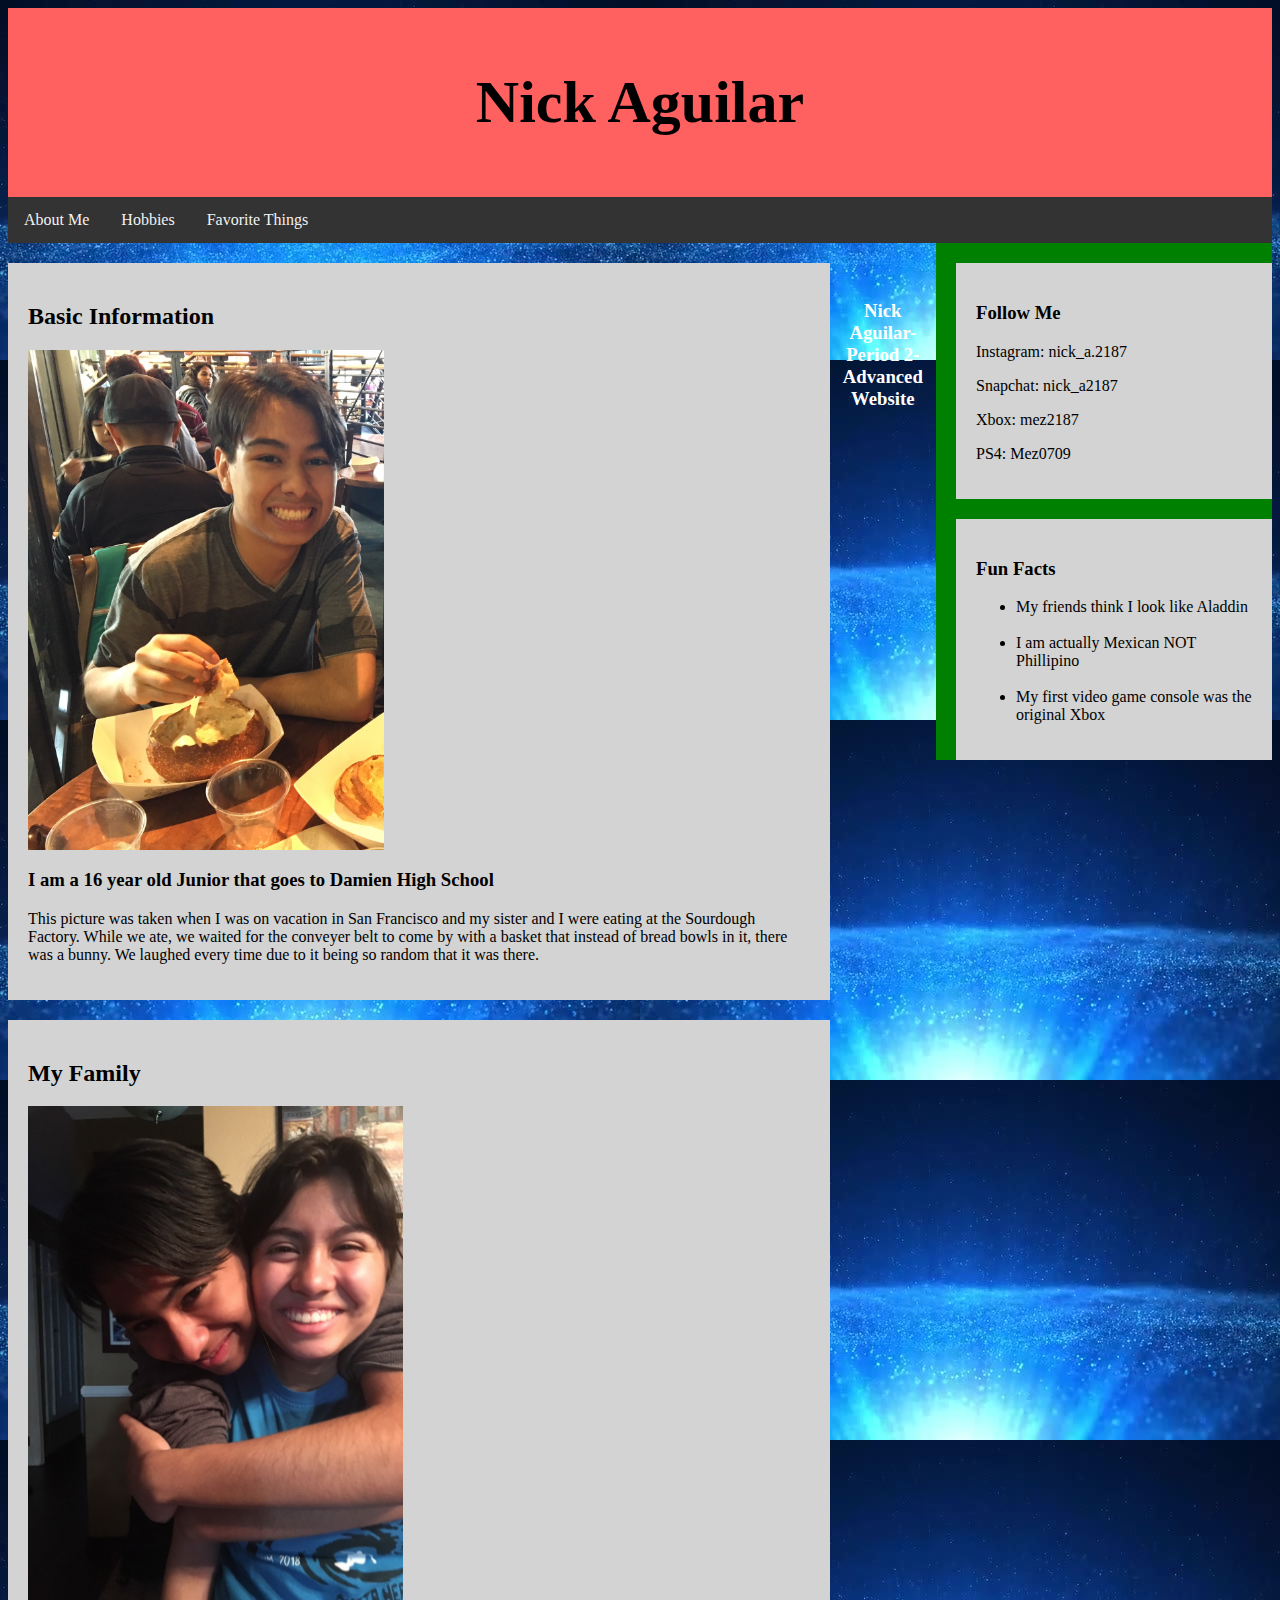
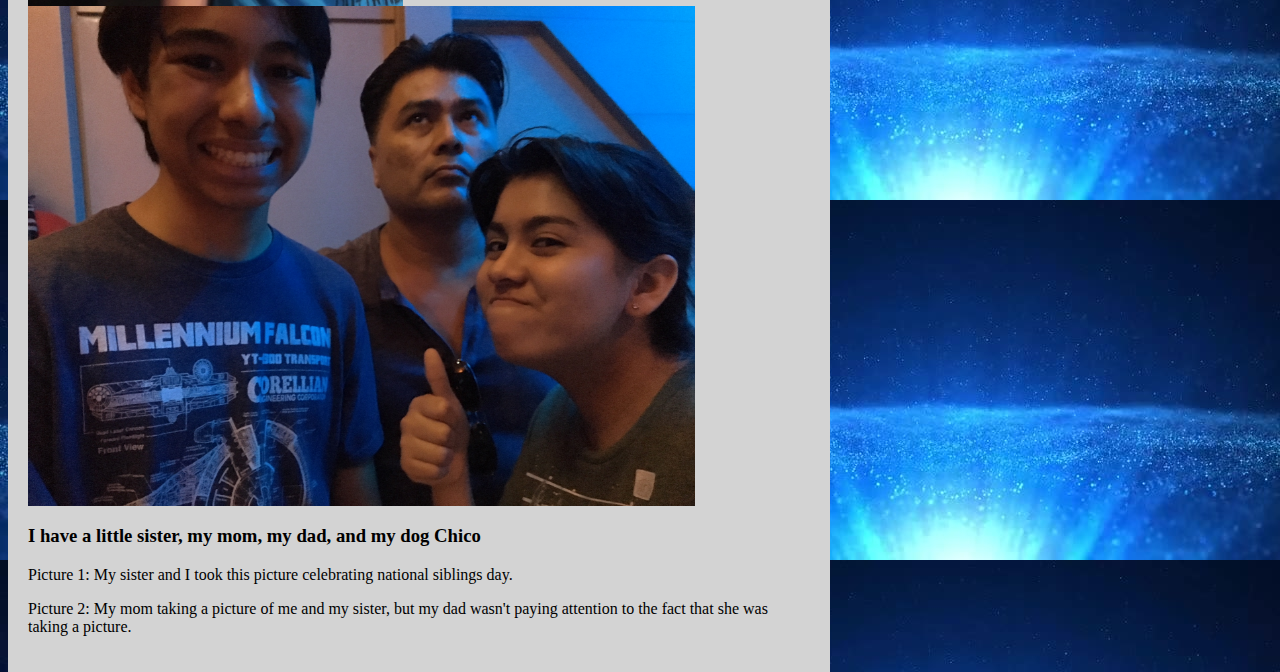
==== index.html @ 32b33a51 "Update index.html" ====
<html>
<head>
  <title> My Info Page </title>
  <link href="style.css" rel="stylesheet" type="text/css" />
</head>

<body>
	<div class="header">
		<h1>Nick Aguilar</h1>
	</div>
	
	<div class="topnav">
		<a href="index.html">About Me</a>
		<a href="Hobbies_section.html">Hobbies</a>
		<a href="Favorites_Section.html">Favorite Things</a>
	</div>
	
<div class="row">
    <div class="leftcolumn">
      <div class="card" style="background-color:#d3d3d3;">
        <h2>Basic Information</h2>
        <img src="Boi.jpg" width:"200" height="500" title="Boi being Boi">
        <h3>I am a 16 year old Junior that goes to Damien High School</h3>
        <p>This picture was taken when I was on vacation in San Francisco and my sister and I were eating at the Sourdough Factory. While we ate, we waited for the conveyer belt to come by with a basket that instead of bread bowls in it, there was a bunny. We laughed every time due to it being so random that it was there.</p>
      </div>
      <div class="card" style="background-color:#d3d3d3;">
        <h2>My Family</h2>
        <img src="Boi_and_Mez.jpg" width:"200" height="500" title="Boi and Mez">
		<img src="Mez_and_Boi_at_Disneyland.jpg" width:"200" height="500" title= "Dad not paying attention">
        <h3>I have a little sister, my mom, my dad, and my dog Chico</h3>
        <p>Picture 1: My sister and I took this picture celebrating national siblings day.</p>
		<p>Picture 2: My mom taking a picture of me and my sister, but my dad wasn't paying attention to the fact that she was taking a picture.</p>
	  </div>
    </div>
    <div class="rightcolumn">
      <div class="card" style="background-color:#d3d3d3;">
		<h3>Follow Me</h3>
		<p>Instagram: nick_a.2187</p>
		<p>Snapchat: nick_a2187</p>
		<p>Xbox: mez2187</p>
		<p>PS4: Mez0709</p>
      </div>
	  <div class="card" style="background-color:#d3d3d3;">
      <h3>Fun Facts</h3>
	  <ul>
		<li>My friends think I look like Aladdin</li>
		<br>
		<li>I am actually Mexican NOT Phillipino</li>
		<br>
		<li>My first video game console was the original Xbox</li>
		</div>
    </div>
  </div>
<br>
 <div class="footer">
  <h3>Nick Aguilar-Period 2-Advanced Website</h3>
</div>
</body>
</html>
---- style.css ----
/*header styles */
.header {
	background-color: #ff6060;
	text-align: center;
	padding: 20px;
	font-family: "Harlow Solid";
	font-size: 30px;
}
/*body background color */
body {
	background-image: url("background image for personal page.jpg");
}
/*footer styles */
.footer {
    padding: 20px;
    text-align: center;
	color: white;
}
/* The navbar container */
.topnav {
    overflow: hidden;
    background-color: #333;
}

/* Navbar links */
.topnav a {
    float: left;
    display: block;
    color: #f2f2f2;
    text-align: center;
    padding: 14px 16px;
    text-decoration: none;
}

/* Links - change color on hover */
.topnav a:hover {
    background-color: #ddd;
    color: black;
}
/* Card styles */
.card {
    background-color: white;
    padding: 20px;
    margin-top: 20px;
}
/*right column styles */
.rightcolumn {
    float: right;
    width: 25%;
    background-color: green;
    padding-left: 20px;
}
/*light column styles */
.leftcolumn {   
    float: left;
    width: 65%;
}
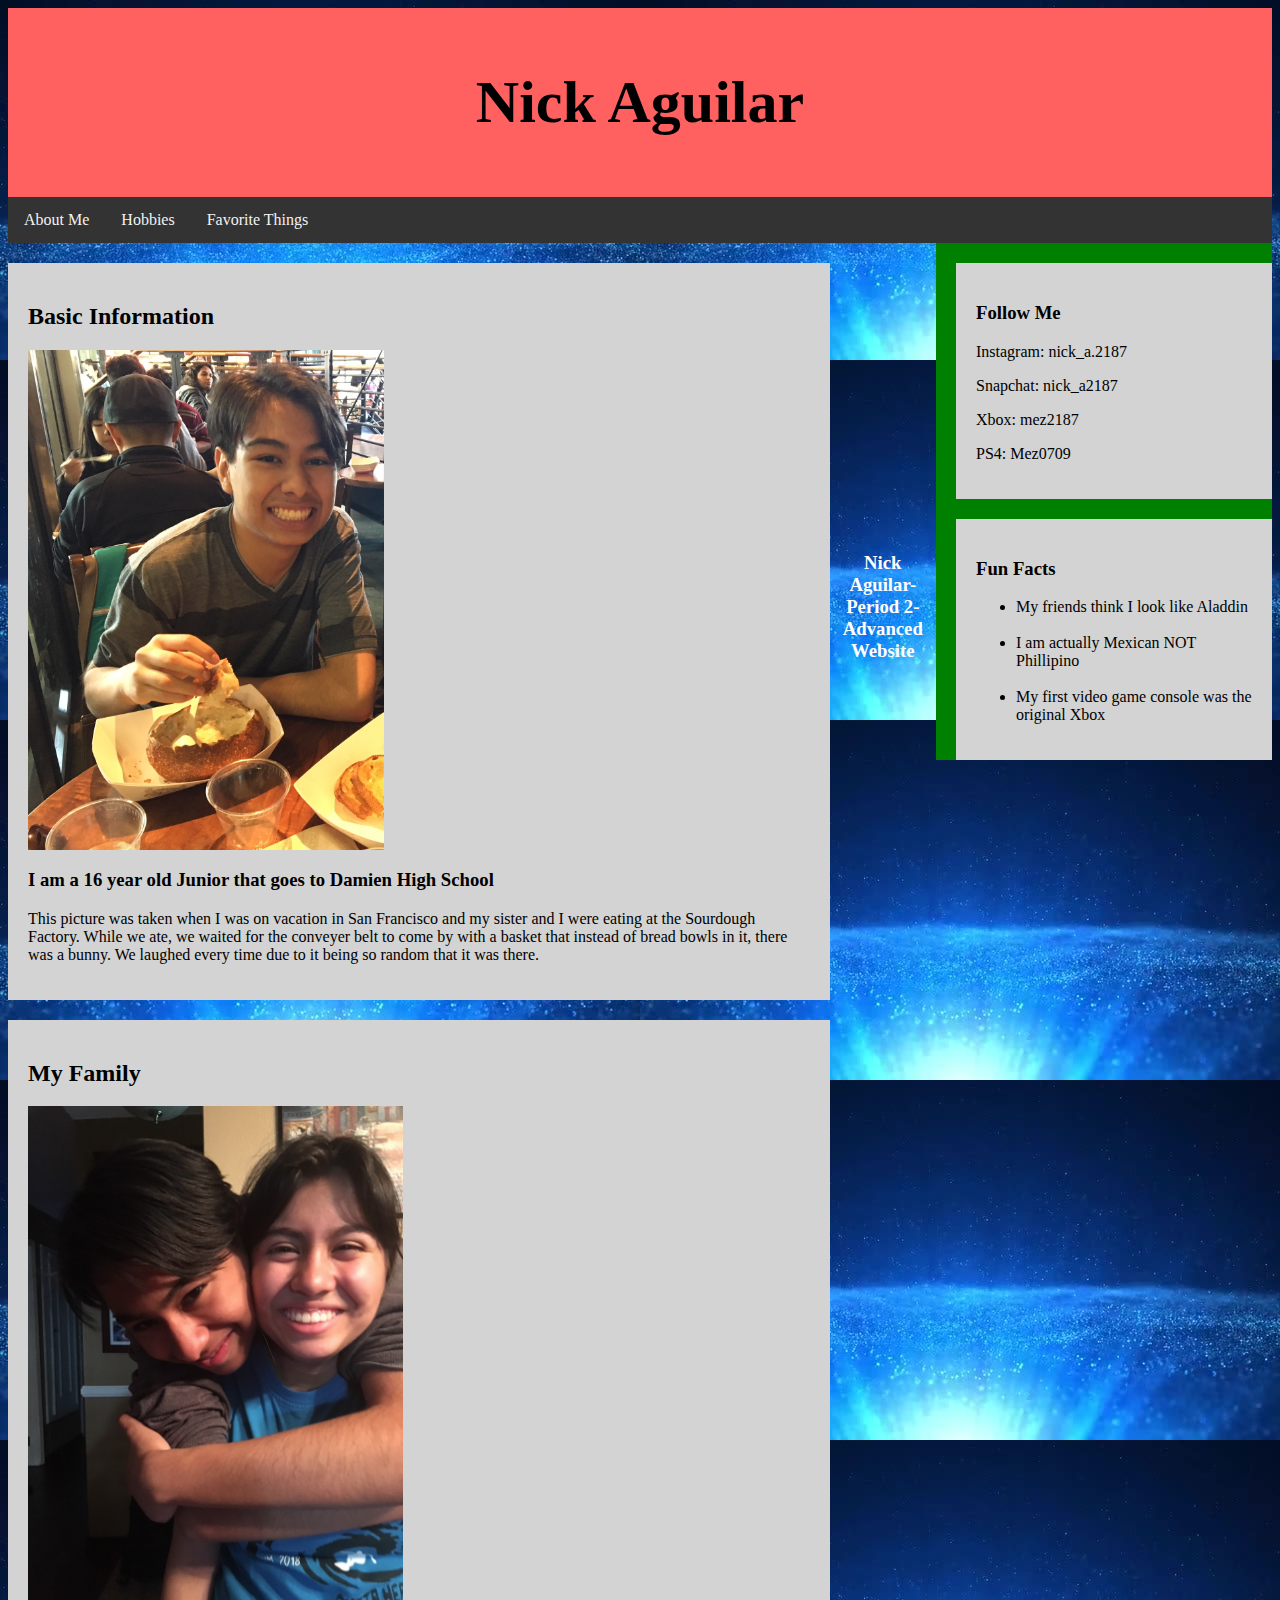
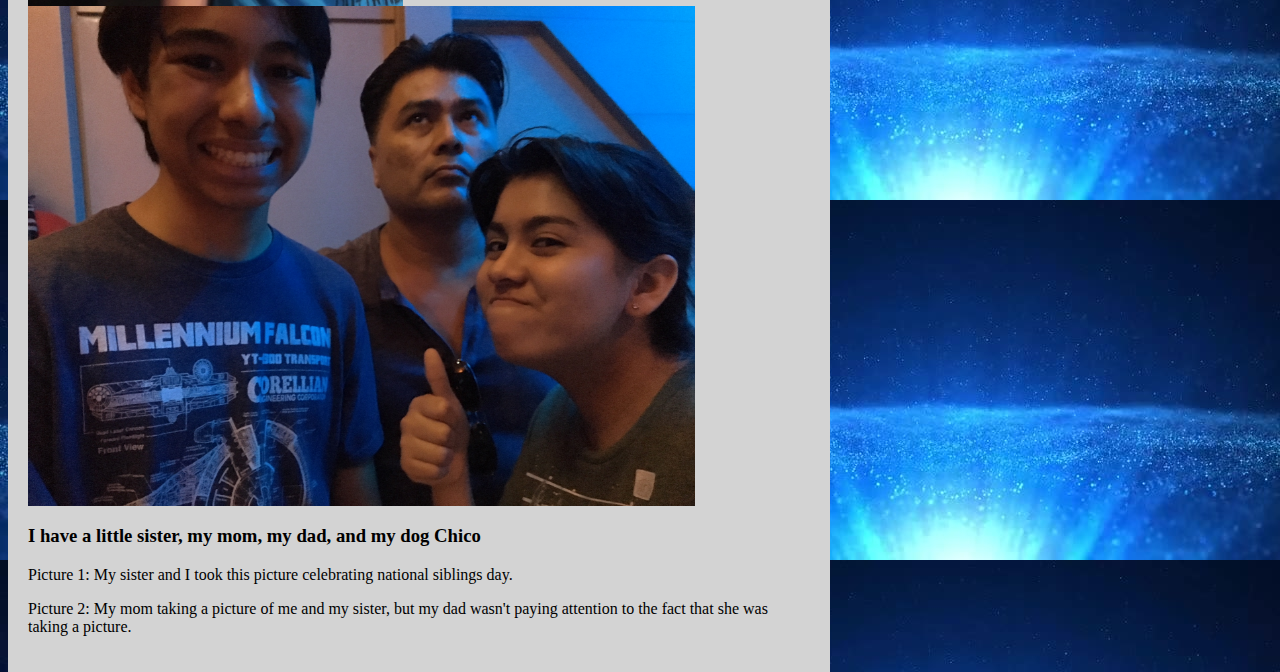
==== commit b661ef0b: "Update index.html" ====
--- a/index.html
+++ b/index.html
@@ -52,6 +52,20 @@
     </div>
   </div>
 <br>
+<br>
+<br>
+<br>
+<br>
+<br>
+<br>
+<br>
+<br>
+<br>
+<br>
+<br>
+<br>
+<br>
+<br>
  <div class="footer">
   <h3>Nick Aguilar-Period 2-Advanced Website</h3>
 </div>
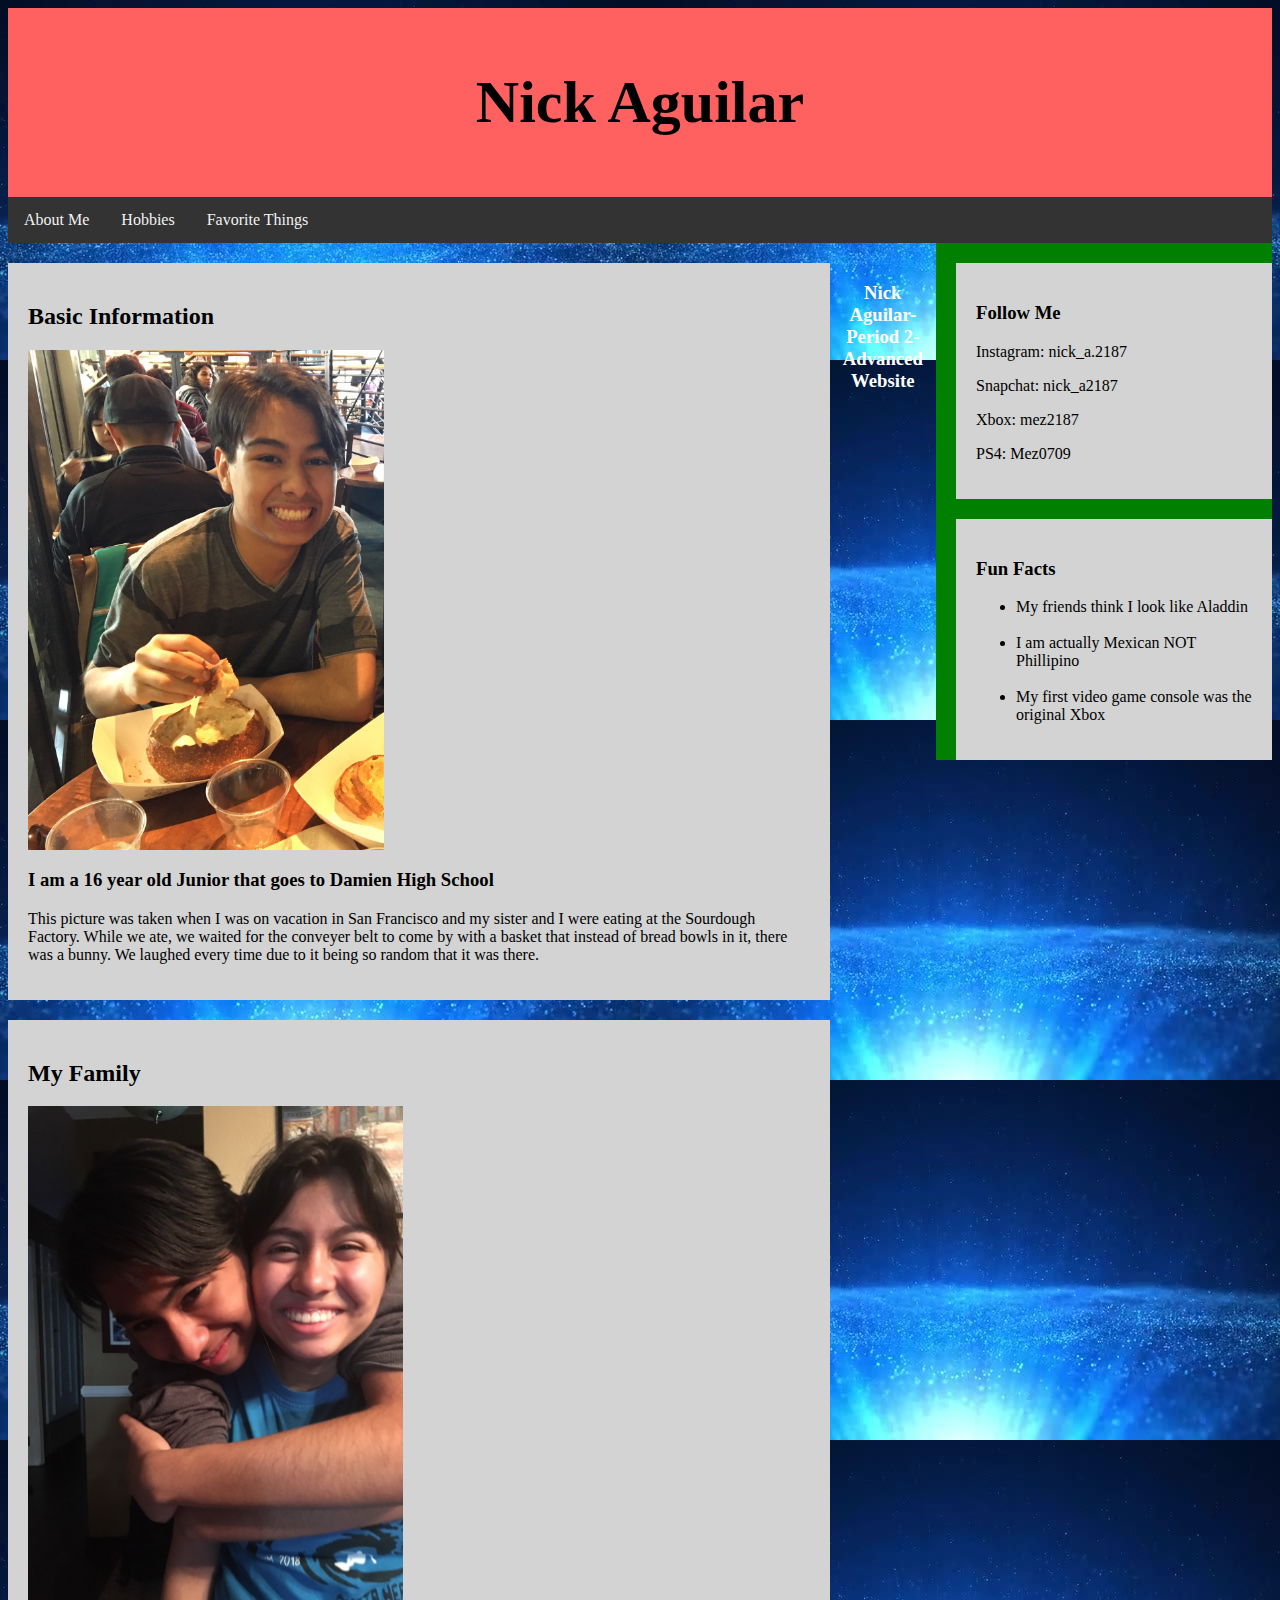
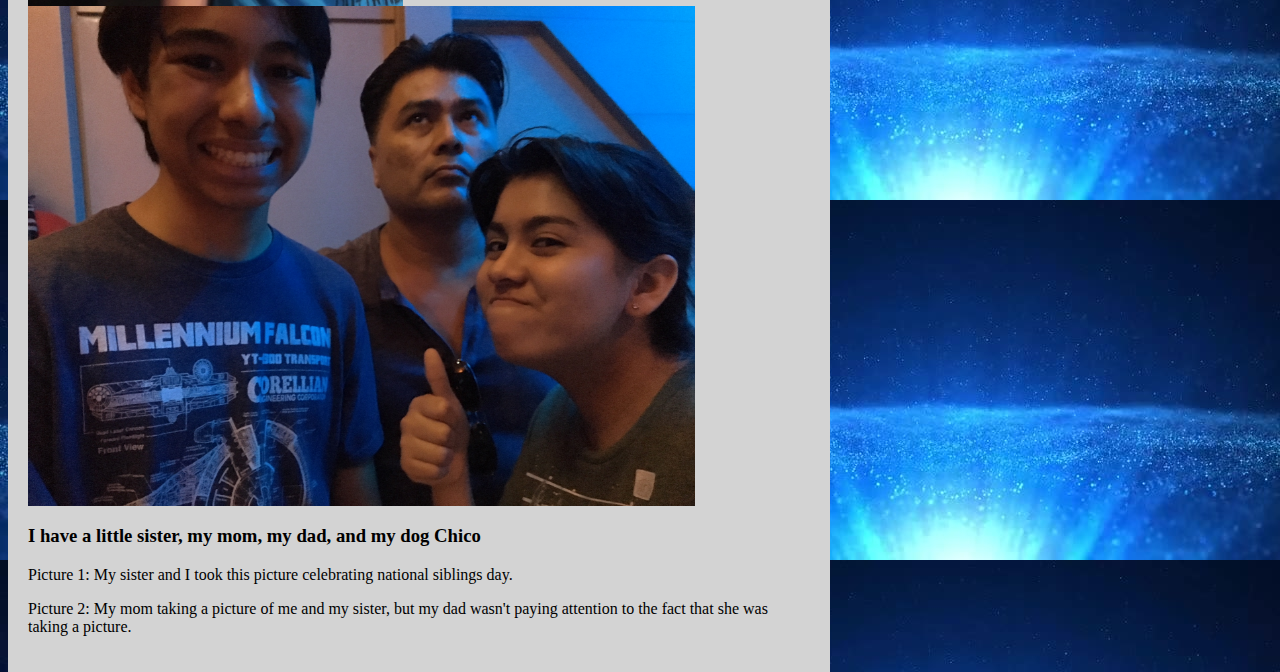
==== commit c75f5da5: "Update index.html" ====
--- a/index.html
+++ b/index.html
@@ -51,21 +51,6 @@
 		</div>
     </div>
   </div>
-<br>
-<br>
-<br>
-<br>
-<br>
-<br>
-<br>
-<br>
-<br>
-<br>
-<br>
-<br>
-<br>
-<br>
-<br>
  <div class="footer">
   <h3>Nick Aguilar-Period 2-Advanced Website</h3>
 </div>
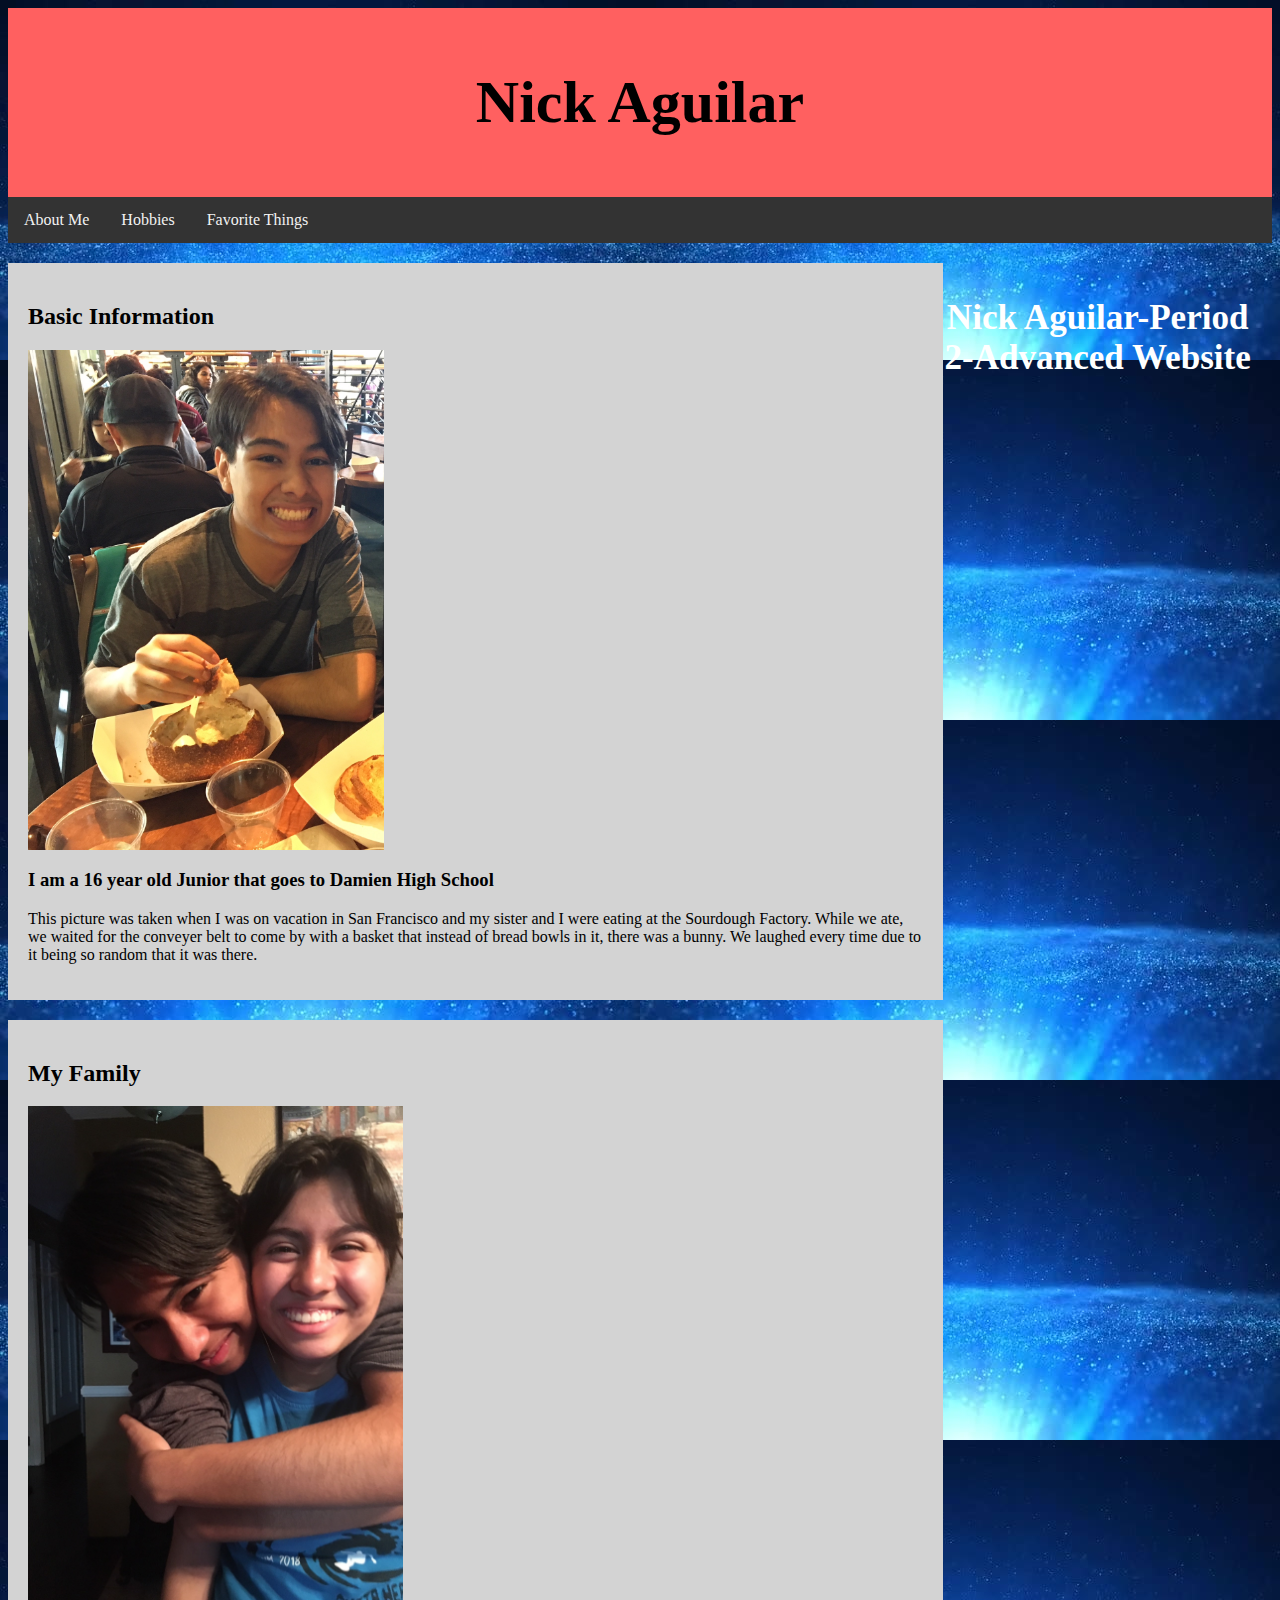
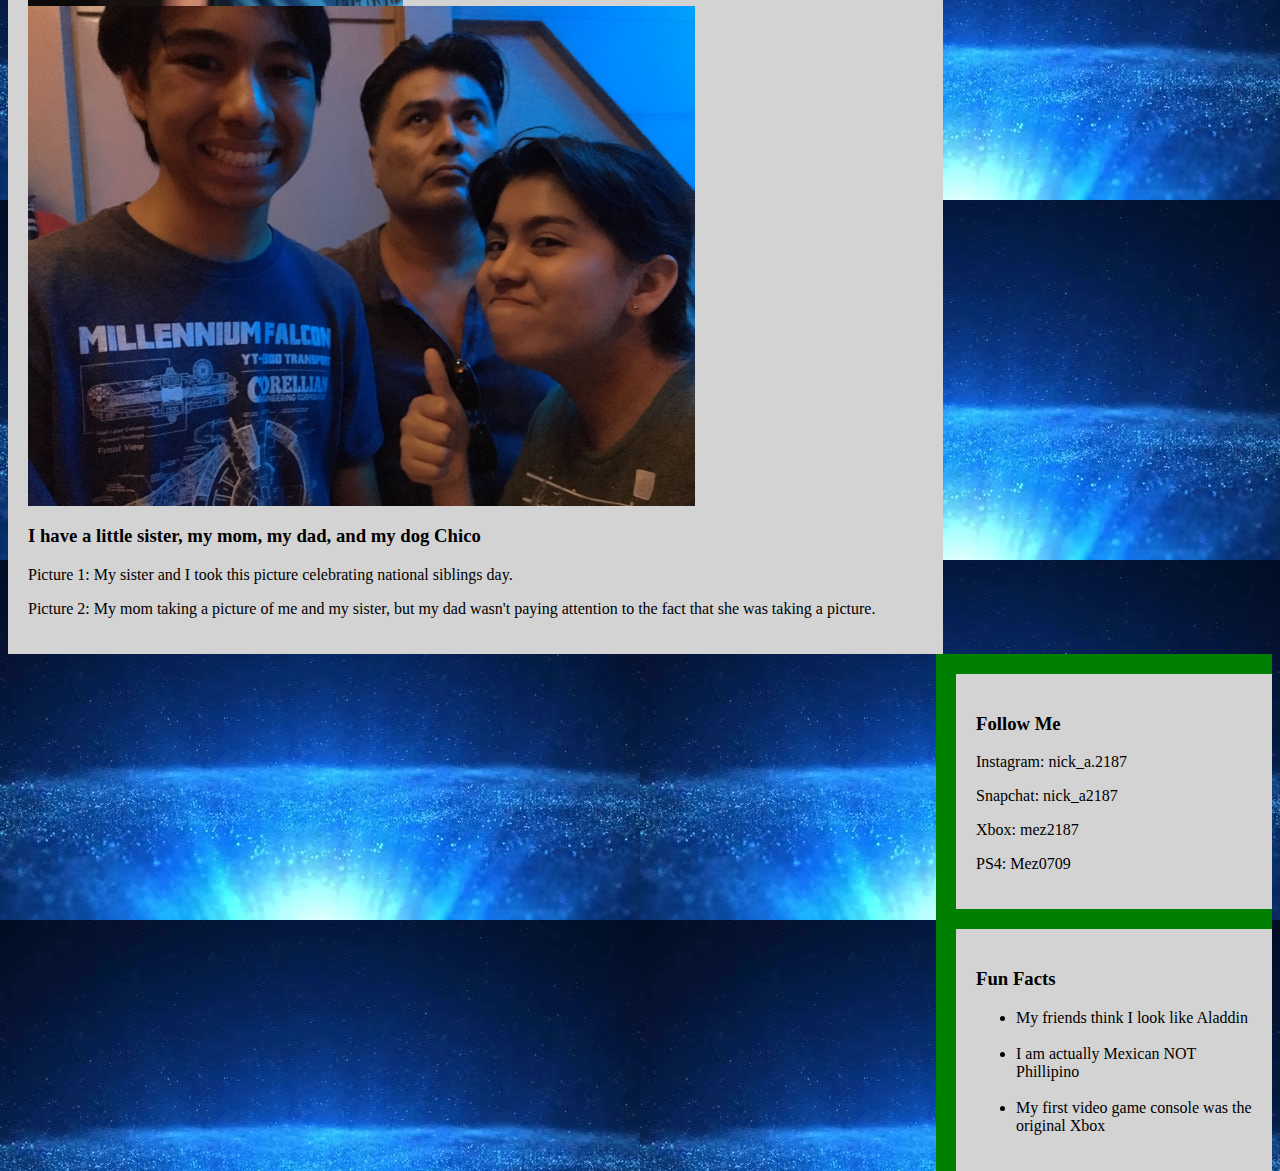
==== commit f4846fc5: "Update index.html" ====
--- a/index.html
+++ b/index.html
@@ -51,8 +51,10 @@
 		</div>
     </div>
   </div>
+<table>
  <div class="footer">
   <h3>Nick Aguilar-Period 2-Advanced Website</h3>
-</div>
+ </div>
+</table>
 </body>
 </html>
--- a/style.css
+++ b/style.css
@@ -15,6 +15,7 @@
     padding: 20px;
     text-align: center;
 	color: white;
+    font-size:30px;
 }
 /* The navbar container */
 .topnav {
@@ -53,5 +54,5 @@
 /*light column styles */
 .leftcolumn {   
     float: left;
-    width: 65%;
+    width: 74%;
 }
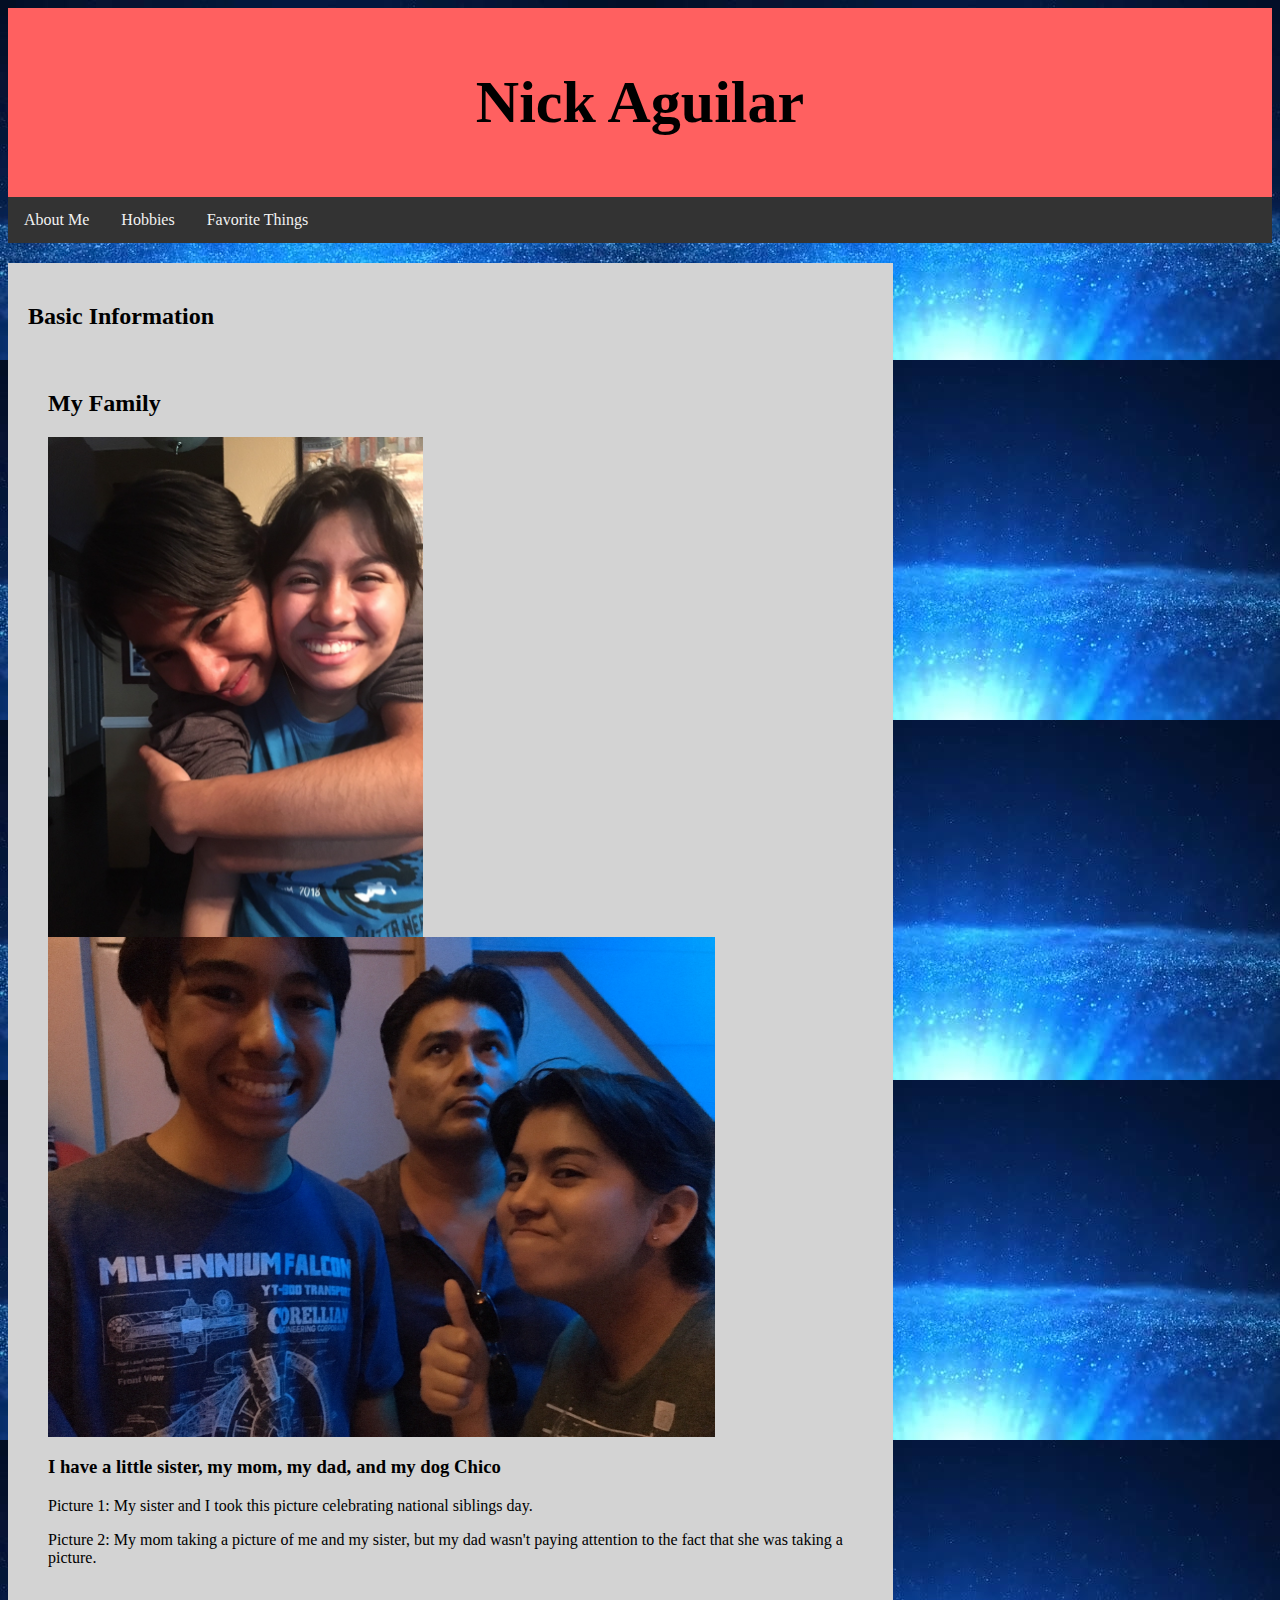
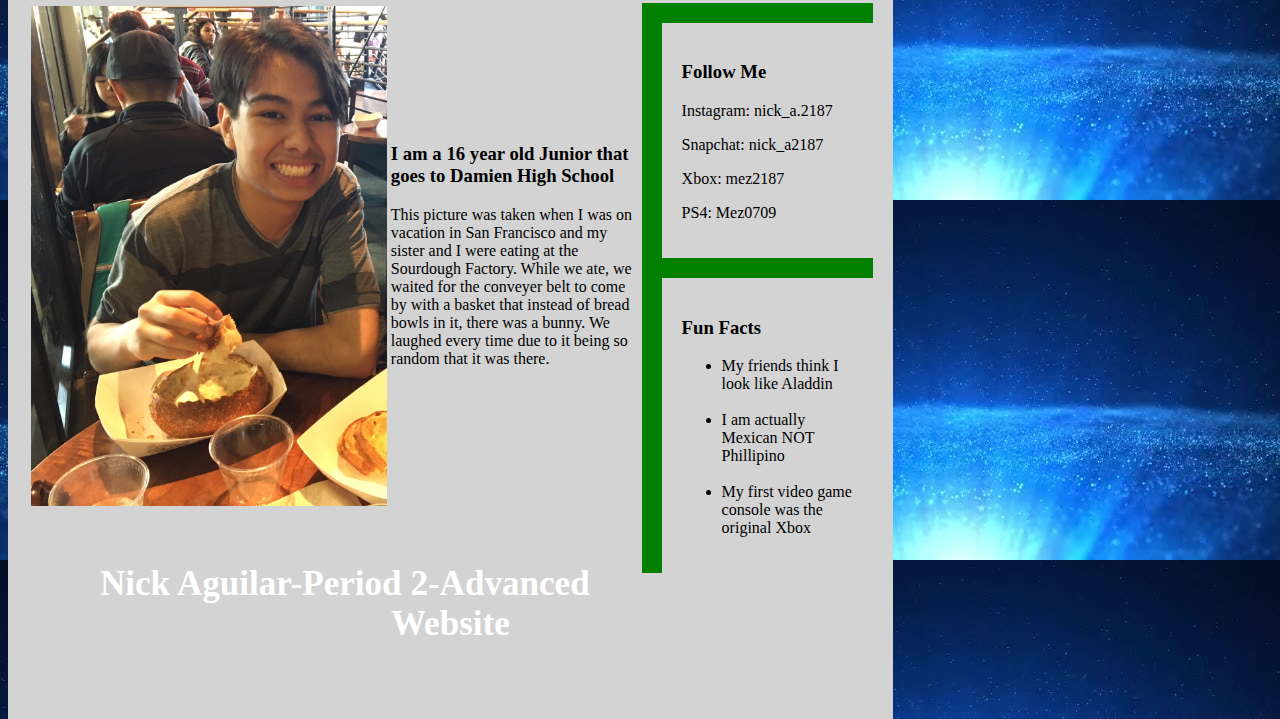
==== commit 9dbd472e: "Update index.html" ====
--- a/index.html
+++ b/index.html
@@ -19,9 +19,14 @@
     <div class="leftcolumn">
       <div class="card" style="background-color:#d3d3d3;">
         <h2>Basic Information</h2>
-        <img src="Boi.jpg" width:"200" height="500" title="Boi being Boi">
-        <h3>I am a 16 year old Junior that goes to Damien High School</h3>
-        <p>This picture was taken when I was on vacation in San Francisco and my sister and I were eating at the Sourdough Factory. While we ate, we waited for the conveyer belt to come by with a basket that instead of bread bowls in it, there was a bunny. We laughed every time due to it being so random that it was there.</p>
+		<table>
+			<tr>
+				<td> <img src="Boi.jpg" width:"200" height="500" title="Boi being Boi"> </td>
+        <td> <h3>I am a 16 year old Junior that goes to Damien High School</h3>
+        <p>This picture was taken when I was on vacation in San Francisco and my sister and I were eating at the Sourdough Factory. 
+			While we ate, we waited for the conveyer belt to come by with a basket that instead of bread bowls in it, there was a bunny. 
+			We laughed every time due to it being so random that it was there.</p>
+		</td>
       </div>
       <div class="card" style="background-color:#d3d3d3;">
         <h2>My Family</h2>
--- a/style.css
+++ b/style.css
@@ -54,5 +54,5 @@
 /*light column styles */
 .leftcolumn {   
     float: left;
-    width: 74%;
+    width: 70%;
 }
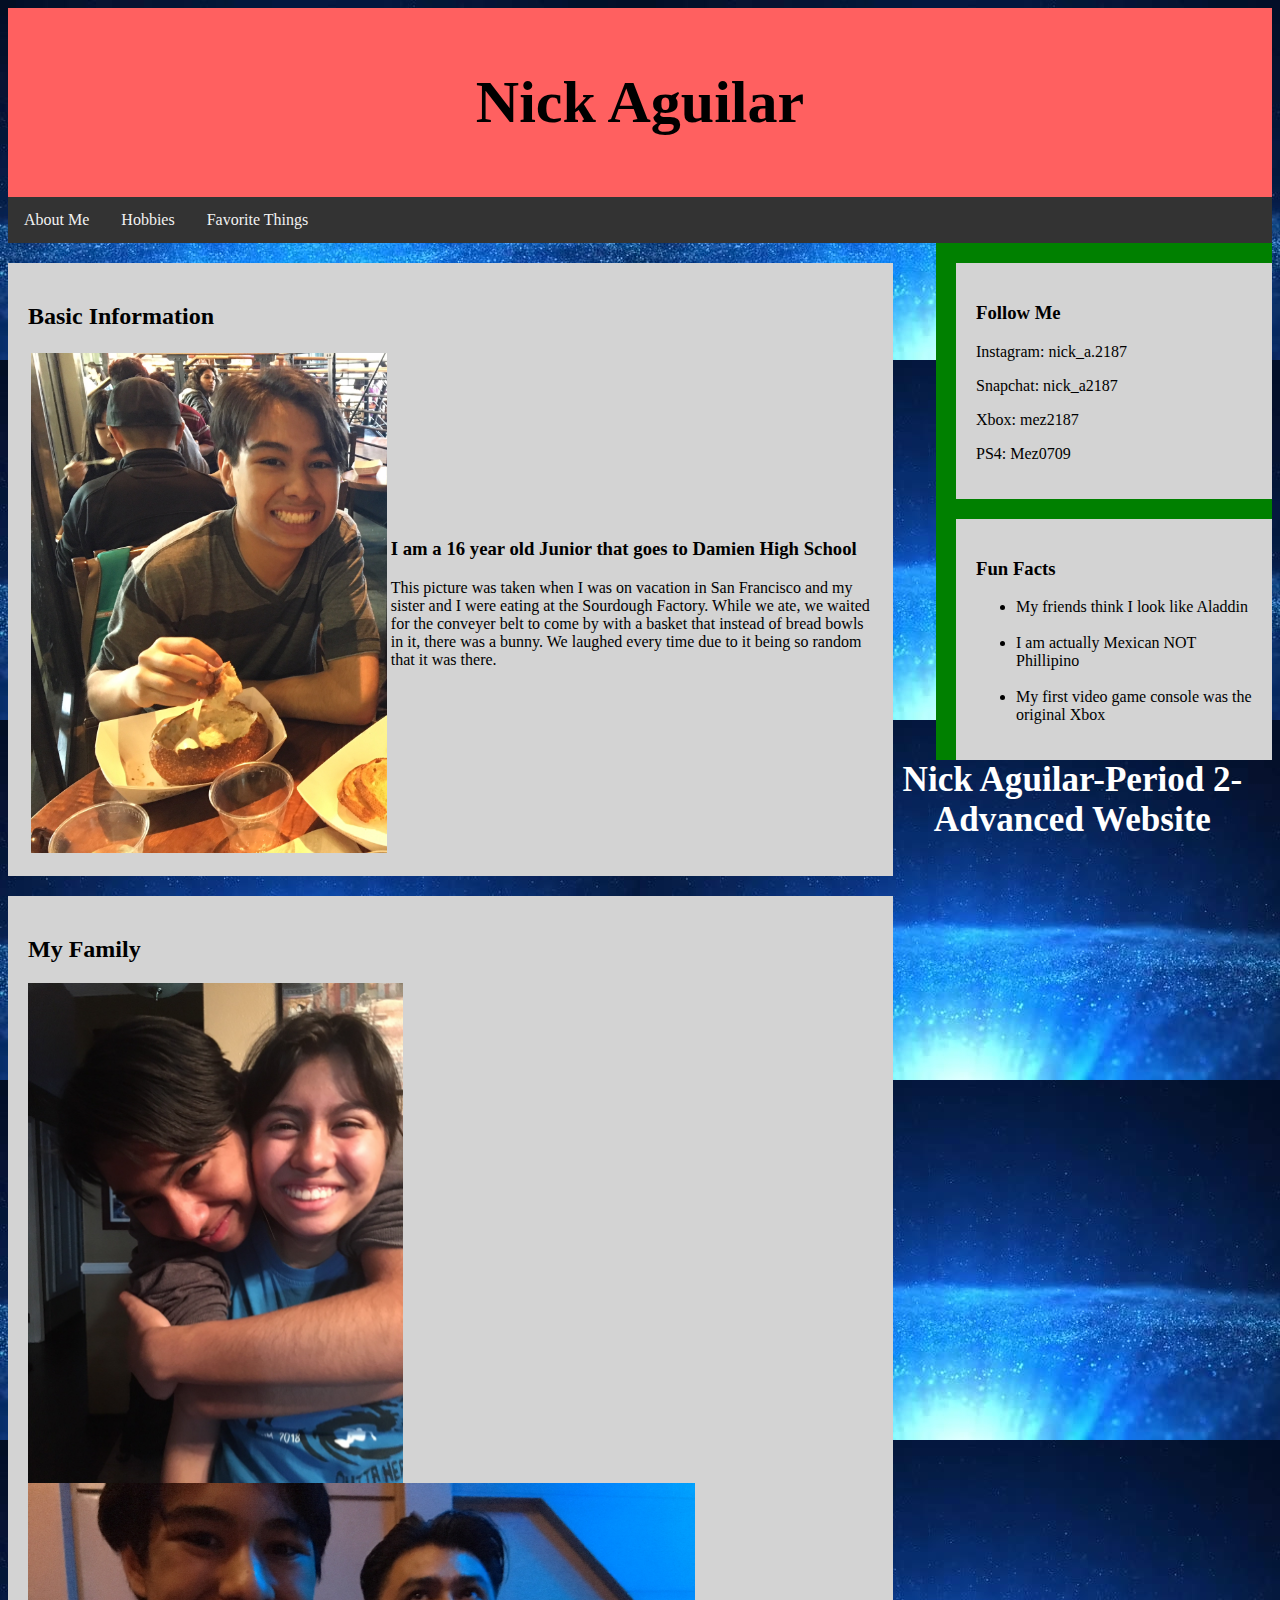
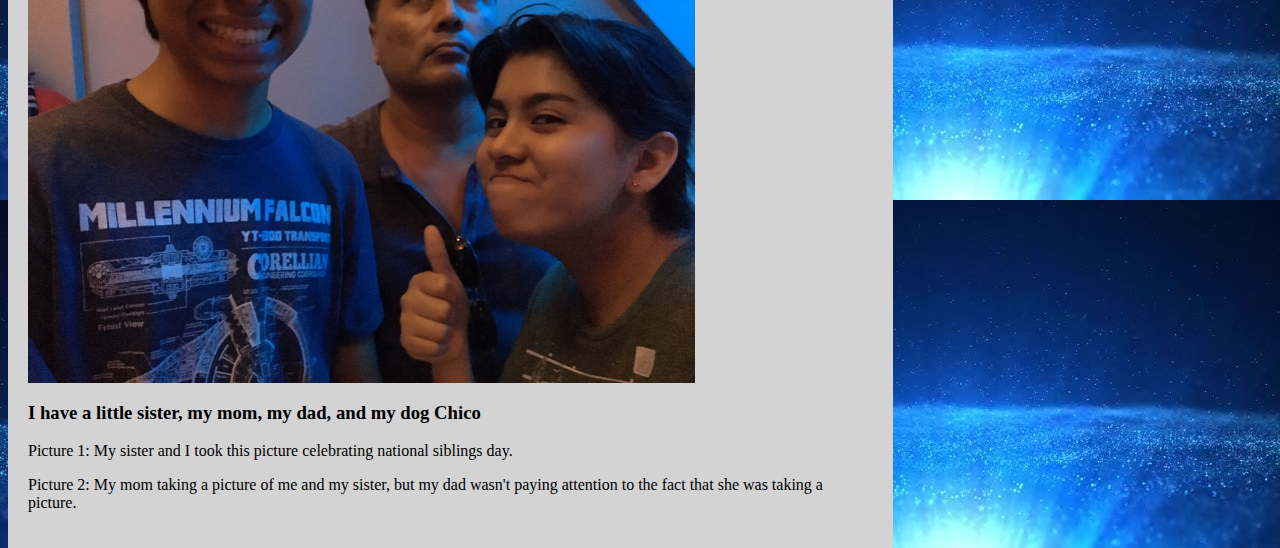
==== commit 5aaf0e93: "Update index.html" ====
--- a/index.html
+++ b/index.html
@@ -27,10 +27,12 @@
 			While we ate, we waited for the conveyer belt to come by with a basket that instead of bread bowls in it, there was a bunny. 
 			We laughed every time due to it being so random that it was there.</p>
 		</td>
+		  </table>
       </div>
       <div class="card" style="background-color:#d3d3d3;">
         <h2>My Family</h2>
         <img src="Boi_and_Mez.jpg" width:"200" height="500" title="Boi and Mez">
+		 <br>
 		<img src="Mez_and_Boi_at_Disneyland.jpg" width:"200" height="500" title= "Dad not paying attention">
         <h3>I have a little sister, my mom, my dad, and my dog Chico</h3>
         <p>Picture 1: My sister and I took this picture celebrating national siblings day.</p>
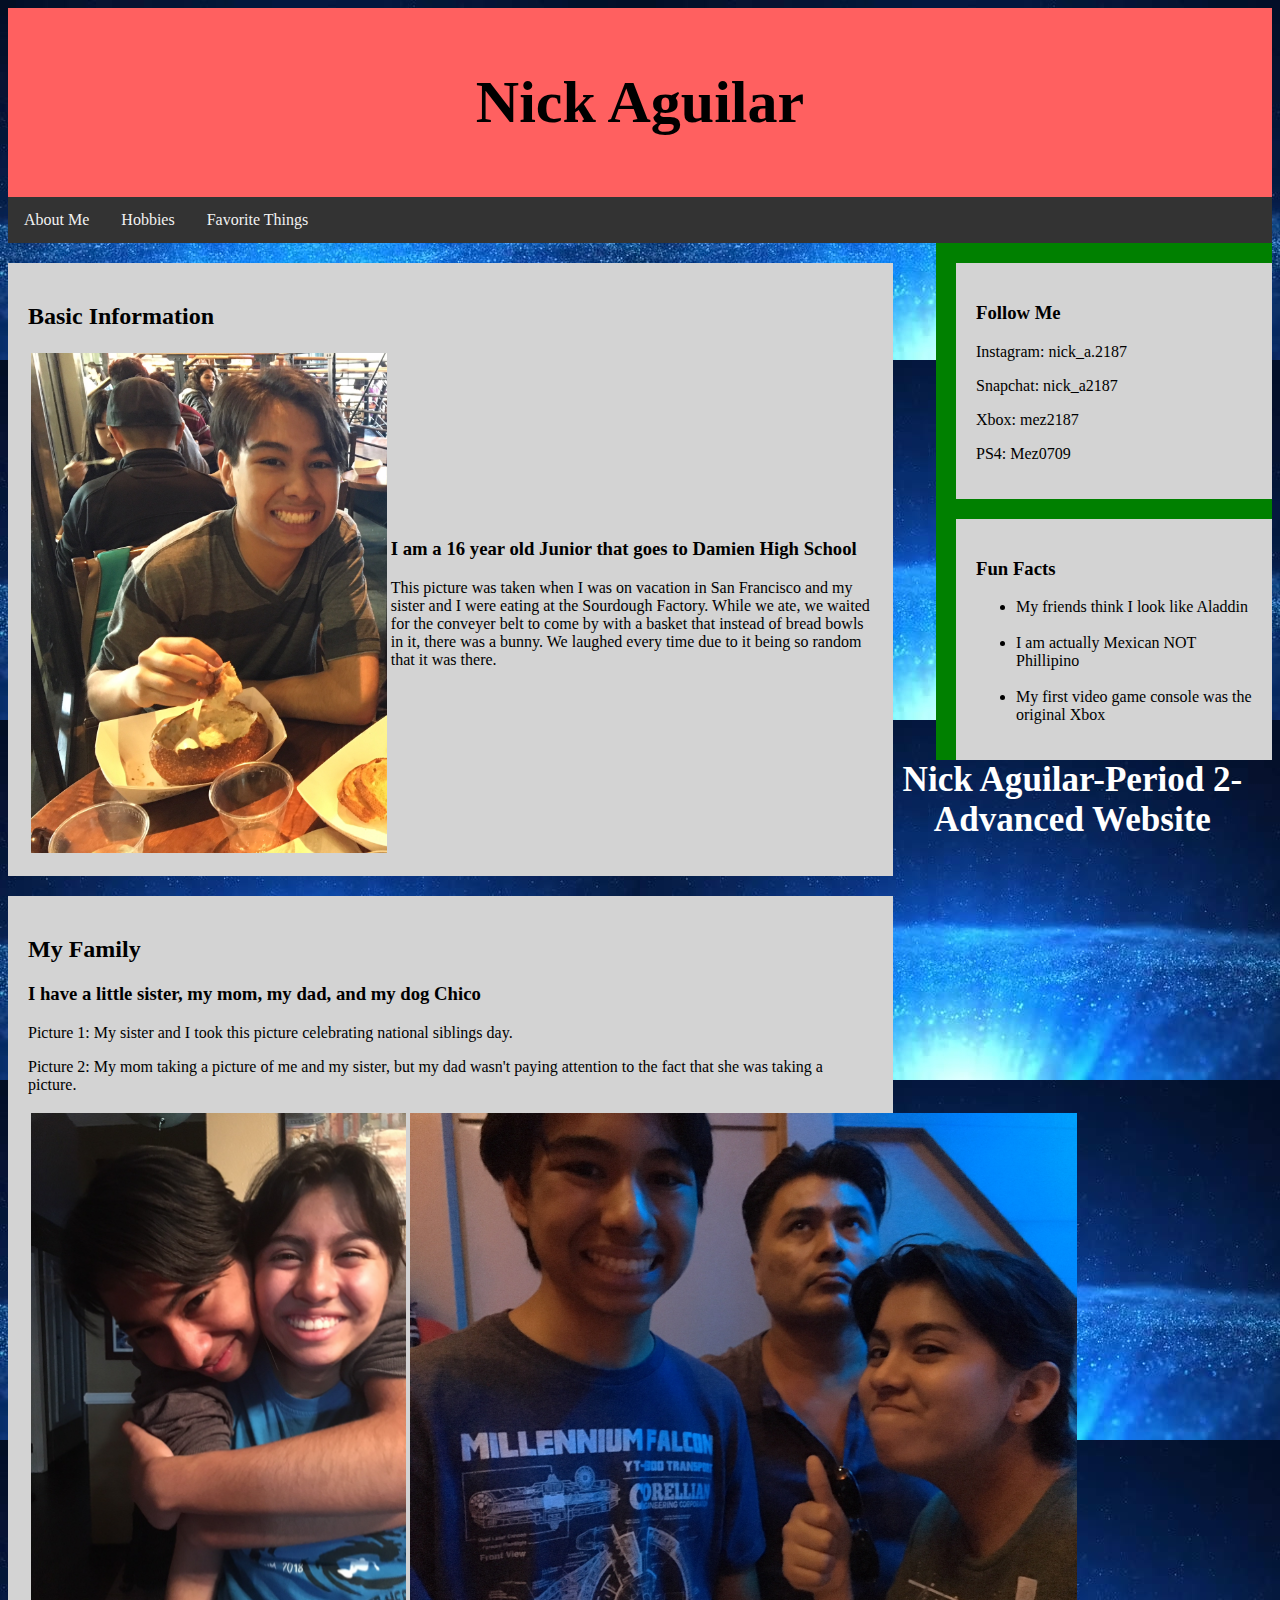
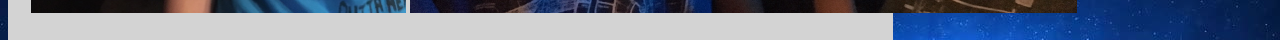
==== commit e520e078: "Update index.html" ====
--- a/index.html
+++ b/index.html
@@ -31,13 +31,18 @@
       </div>
       <div class="card" style="background-color:#d3d3d3;">
         <h2>My Family</h2>
-        <img src="Boi_and_Mez.jpg" width:"200" height="500" title="Boi and Mez">
-		 <br>
-		<img src="Mez_and_Boi_at_Disneyland.jpg" width:"200" height="500" title= "Dad not paying attention">
+	<table>
+		<tr>
+        <td><img src="Boi_and_Mez.jpg" width:"200" height="500" title="Boi and Mez"></td>
+		<td><img src="Mez_and_Boi_at_Disneyland.jpg" width:"200" height="500" title= "Dad not paying attention"></td>
+		</tr>
+		<tr>
         <h3>I have a little sister, my mom, my dad, and my dog Chico</h3>
         <p>Picture 1: My sister and I took this picture celebrating national siblings day.</p>
 		<p>Picture 2: My mom taking a picture of me and my sister, but my dad wasn't paying attention to the fact that she was taking a picture.</p>
-	  </div>
+	  <tr>
+	  </table>
+		</div>
     </div>
     <div class="rightcolumn">
       <div class="card" style="background-color:#d3d3d3;">
